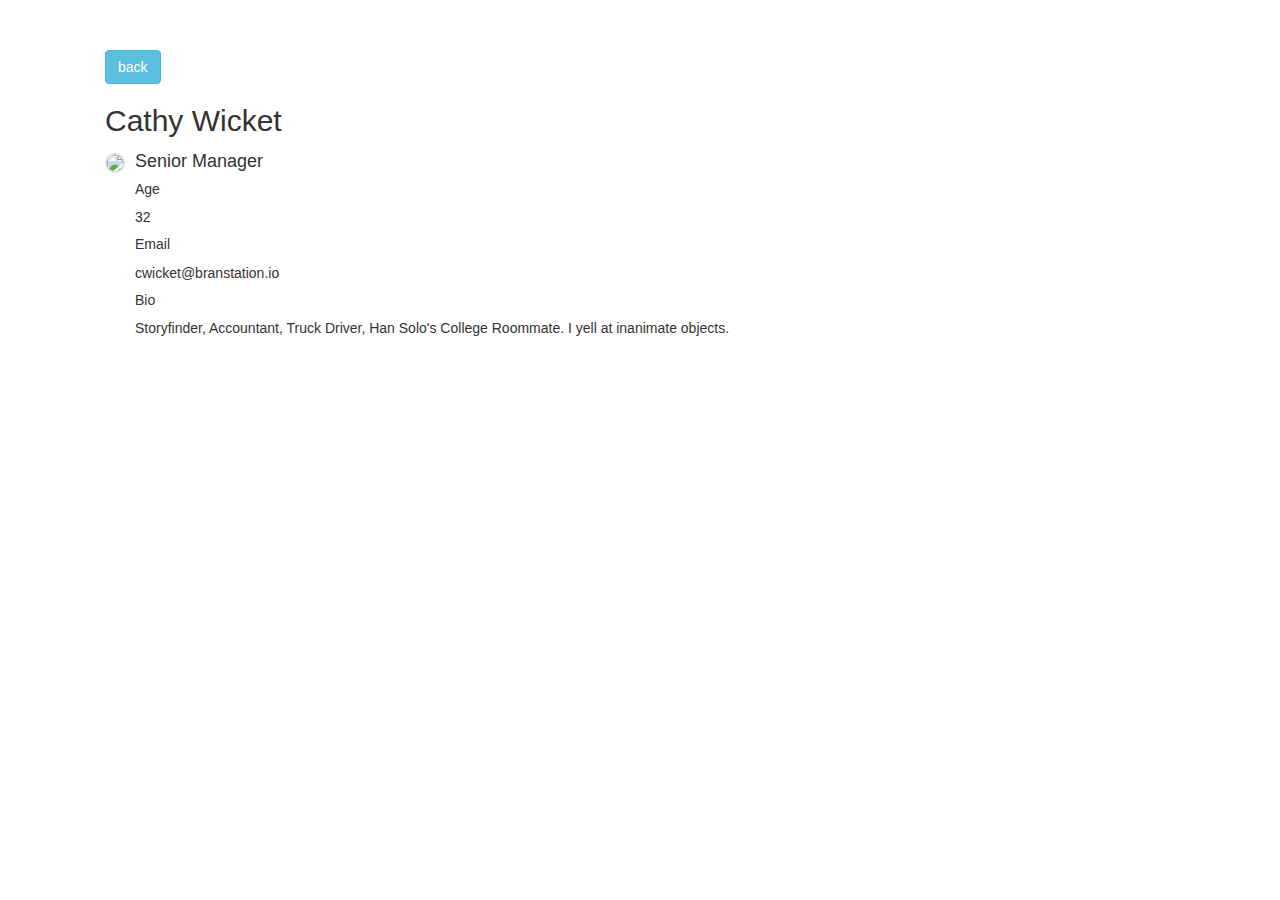
==== web/employees/cathy_wicket.html @ 23d62936 "save" ====
<!DOCTYPE html>

<html lang="en">
<head>
	<!-- Load Bootstrap -->
	<link rel="stylesheet" href="http://maxcdn.bootstrapcdn.com/bootstrap/3.3.4/css/bootstrap.min.css">
	<link rel="stylesheet" href="styles.css">
</head>

<body>
	<div style="padding:50px;"class="container">
		<!-- Back to index.html -->
		<a href="" class="btn btn-info">back</a>
		<!-- Employee Name -->
		<h2>Cathy Wicket</h2>

		<div class="media">
			<div class="media-left">
				<img class="img-circle" style="border:2px solid #DDD;width:100px;display:inline;" src="https://randomuser.me/api/portraits/lego/1.jpg"/>
			</div>
			<div class="media-body">
				<!-- Employee Position -->
				<h4 class="media-heading">Senior Manager</h4>
				<div>
					<!-- Employee Bio -->
					<h5>Age</h5>
					<p>
						32
					</p>
					<h5>Email</h5>
					<p>
						cwicket@branstation.io
					</p>
					<h5>Bio</h5>
					<p>
						Storyfinder, Accountant, Truck Driver, Han Solo's College Roommate. I yell at inanimate objects.
					</p>
				</div>
			</div>
	    </div>
	</div>
</body>
</html>
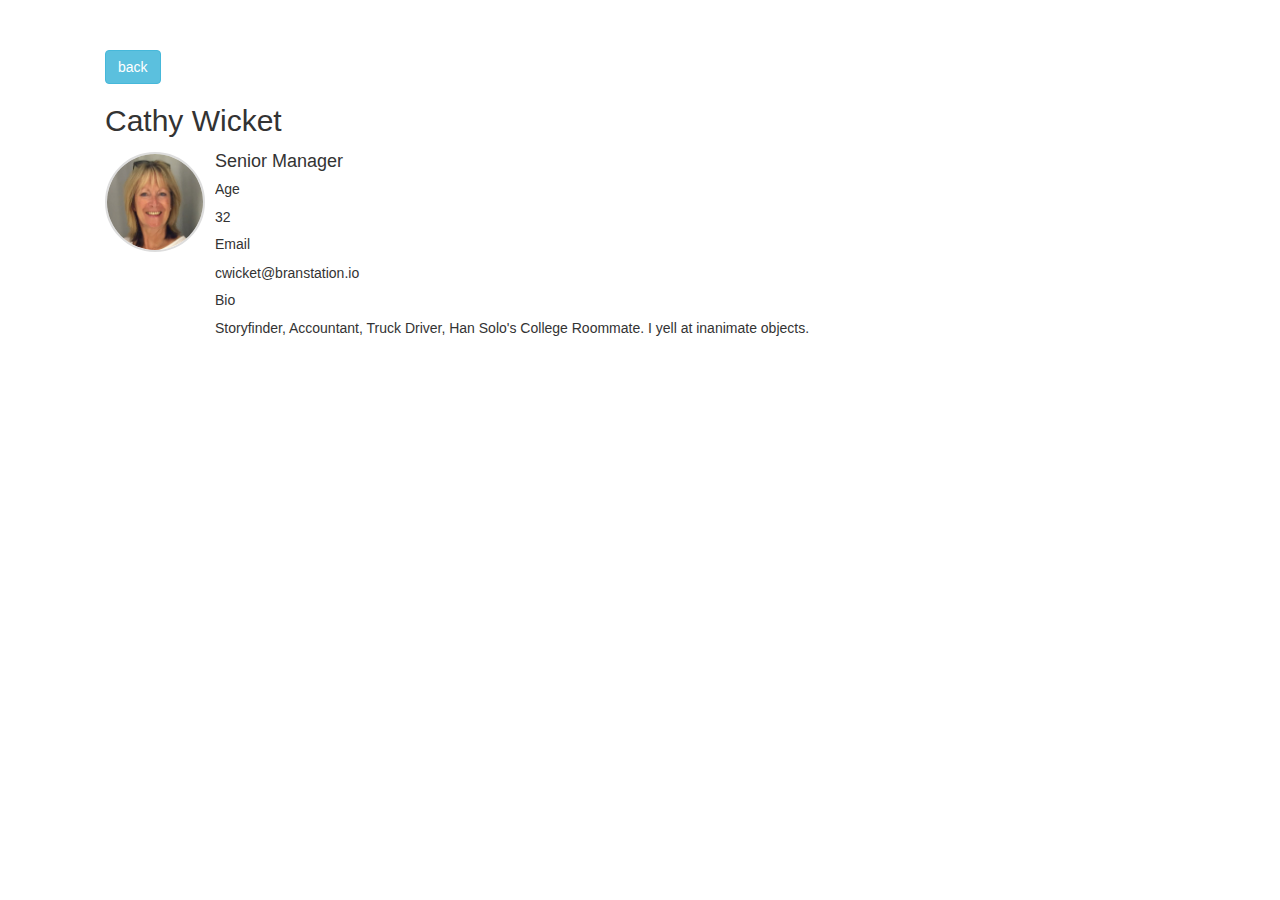
==== commit ad20f1d6: "completed body and images" ====
--- a/web/employees/cathy_wicket.html
+++ b/web/employees/cathy_wicket.html
@@ -16,7 +16,7 @@
 
 		<div class="media">
 			<div class="media-left">
-				<img class="img-circle" style="border:2px solid #DDD;width:100px;display:inline;" src="https://randomuser.me/api/portraits/lego/1.jpg"/>
+				<img class="img-circle" style="border:2px solid #DDD;width:100px;display:inline;" src="../cathy.jpg"/>
 			</div>
 			<div class="media-body">
 				<!-- Employee Position -->
